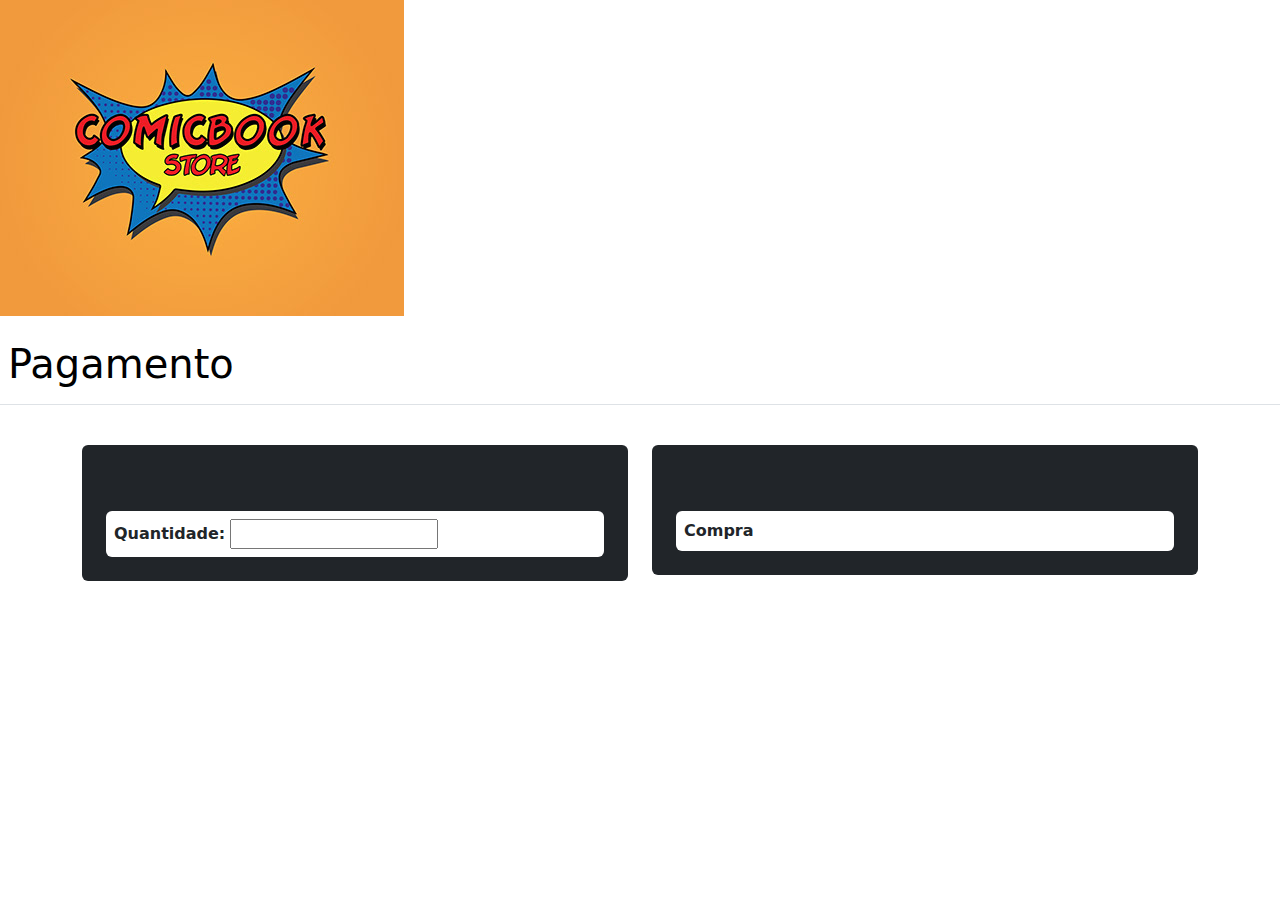
==== resumo.html @ fdbf29ac "ajeitando" ====
<!-- Uso do Bootstrap 5 -->

<!DOCTYPE html>
<html lang="pt_br">
<head>
    <meta charset="UTF-8">
    <meta name="viewport" content="width=device-width, initial-scale=1.0">
    <title>Resumo</title>
    <link
      rel="stylesheet"
      href="https://fonts.googleapis.com/css2?family=Inter:wght@500"
    />
    <title>ComicBook Store</title>
    <link rel="stylesheet" type="text/css" href="style_resumo.css" />
    <link rel="stylesheet" type="text/css" href="style2_resumo.css" />
    <link rel="stylesheet"href="https://cdn.jsdelivr.net/npm/bootstrap@5.3.2/dist/css/bootstrap.min.css"/>
    
</head>
<body>
    <div class="body-t-div-header-tnav-barra-navigation">
        <div class="body-div-header">
            <div class="body-div-loja-container">
              <div class="body-t-link-dropdown-toggle">
                
              </div>
              <div class="body-tt-div-col-sm-7logo-da-loja">
                <div class="body-t-div-col-sm">
                  <div class="body-div-col-sm-1">
                    <div class="body-t-div-col-sm-1">
                      <div class="body-div-col-sm-2">
                      </div>
                    </div>
                  </div>
                </div>
              </div>
              
            </div>
            <a href="index.html">
            <img
                  src="assets/logo.jpg"
                  loading="lazy"
                  class="body-logo-da-loja"
                />
              </a>
              </div>
              <table class="table">
                <thead>
                    <tr>
              <div class="container pt-3 ">
                <th>
                <h1>Pagamento</h1>
            </th>
            </tr>
            </thead>
              </div>
            </table>   

            <div class="container mt-3">
                <div class="row">
                  <!-- Coluna 1 -->
                  <div class="col-sm-6">
                    <div class="mt-4 p-4 bg-dark text-dark rounded w-auto h-auto">
                      <div id="compra" class="resumo-compras">
                        <h3>Meu Carrinho de Compras</h3>
                        <div id="conteudo" class="mt-2 p-2 bg-white text-dark rounded w-auto h-auto">
                            <div id="descricao"></div>
                            <strong><label>Quantidade:</label></strong>
                            <input type="number" class="input-quantidade">
                            </div>
                      </div>
                    </div>
                  </div>
              
                  <!-- Coluna 2 -->
                  <div class="col-sm-6">
                    <div class="mt-4 p-4 bg-dark text-dark rounded w-auto h-auto">
                      <div id="resumo" class="resumo-compras">
                        <h3>Resumo da Compra</h3>
                        <div id="conteudo2" class="mt-2 p-2 bg-white text-dark rounded w-auto h-auto">
                            <strong><label>Compra</label></strong>
                        </div>
                      </div>
                    </div>
                  </div>
                </div>
              </div>
              


            <script src="https://cdn.jsdelivr.net/npm/bootstrap@5.3.2/dist/js/bootstrap.bundle.min.js"></script>
            <script type="text/javascript" src="resumo.js"></script>
            </body>
            </html>
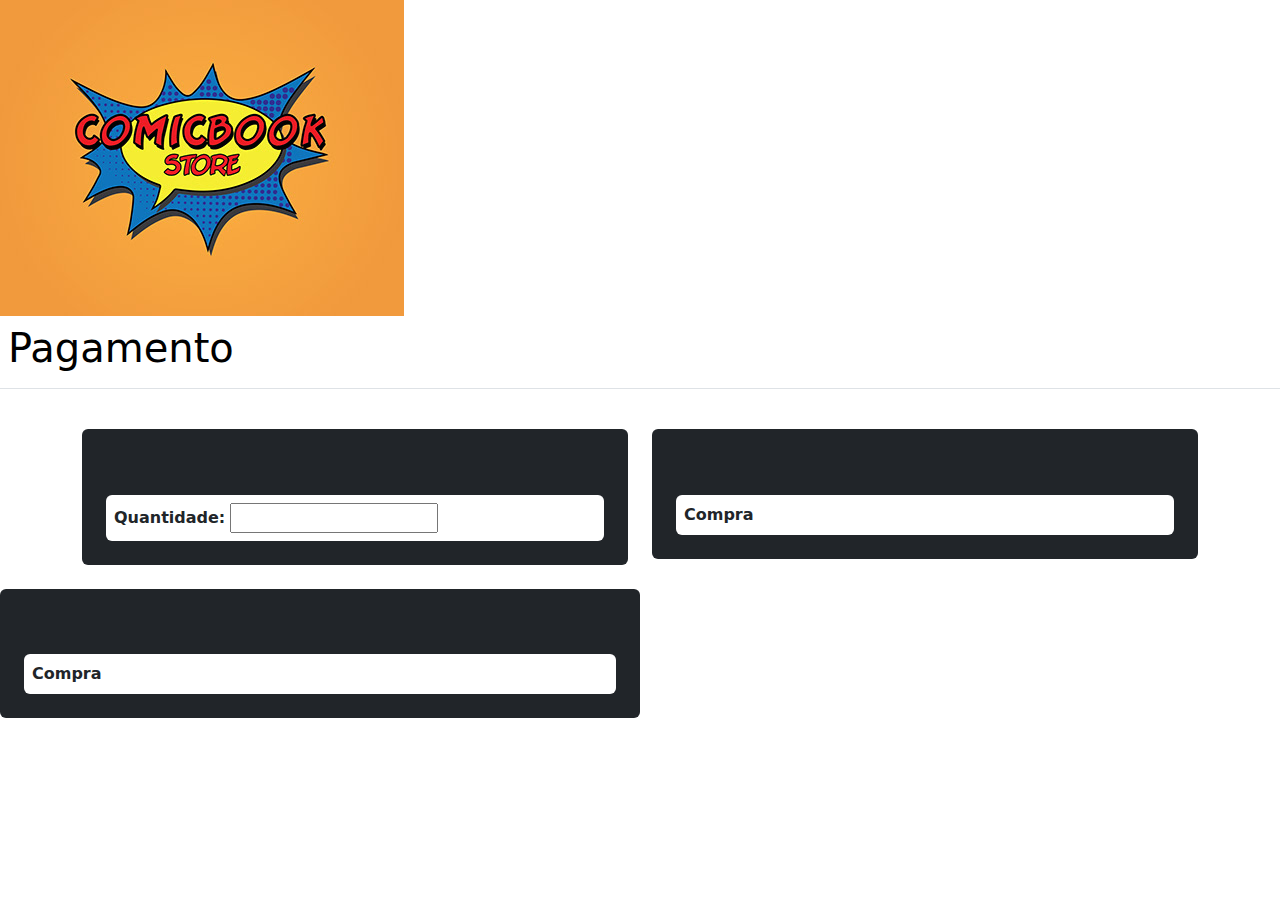
==== commit d0a0bec8: "adicionar e somar produtos no carrinho" ====
--- a/resumo.html
+++ b/resumo.html
@@ -1,93 +1,86 @@
-<!-- Uso do Bootstrap 5 -->
-
 <!DOCTYPE html>
 <html lang="pt_br">
 <head>
     <meta charset="UTF-8">
     <meta name="viewport" content="width=device-width, initial-scale=1.0">
     <title>Resumo</title>
-    <link
-      rel="stylesheet"
-      href="https://fonts.googleapis.com/css2?family=Inter:wght@500"
-    />
+    <link rel="stylesheet" href="https://fonts.googleapis.com/css2?family=Inter:wght@500" />
     <title>ComicBook Store</title>
     <link rel="stylesheet" type="text/css" href="style_resumo.css" />
     <link rel="stylesheet" type="text/css" href="style2_resumo.css" />
-    <link rel="stylesheet"href="https://cdn.jsdelivr.net/npm/bootstrap@5.3.2/dist/css/bootstrap.min.css"/>
-    
+    <link rel="stylesheet" href="https://cdn.jsdelivr.net/npm/bootstrap@5.3.2/dist/css/bootstrap.min.css"/>
 </head>
 <body>
     <div class="body-t-div-header-tnav-barra-navigation">
         <div class="body-div-header">
             <div class="body-div-loja-container">
-              <div class="body-t-link-dropdown-toggle">
-                
-              </div>
-              <div class="body-tt-div-col-sm-7logo-da-loja">
-                <div class="body-t-div-col-sm">
-                  <div class="body-div-col-sm-1">
-                    <div class="body-t-div-col-sm-1">
-                      <div class="body-div-col-sm-2">
-                      </div>
+                <div class="body-t-link-dropdown-toggle"></div>
+                <div class="body-tt-div-col-sm-7logo-da-loja">
+                    <div class="body-t-div-col-sm">
+                        <div class="body-div-col-sm-1">
+                            <div class="body-t-div-col-sm-1">
+                                <div class="body-div-col-sm-2"></div>
+                            </div>
+                        </div>
                     </div>
-                  </div>
                 </div>
-              </div>
-              
             </div>
             <a href="index.html">
-            <img
-                  src="assets/logo.jpg"
-                  loading="lazy"
-                  class="body-logo-da-loja"
-                />
-              </a>
-              </div>
-              <table class="table">
-                <thead>
-                    <tr>
-              <div class="container pt-3 ">
-                <th>
-                <h1>Pagamento</h1>
-            </th>
-            </tr>
+            <img src="assets/logo.jpg" loading="lazy" class="body-logo-da-loja"/>
+            </a>
+        </div>
+        <table class="table">
+            <thead>
+                <tr>
+                    <th><h1>Pagamento</h1></th>
+                </tr>
             </thead>
-              </div>
-            </table>   
+        </table>   
+        <div class="container mt-3">
+            <div class="row">
+                <!-- Coluna 1 -->
+                <div class="col-sm-6">
+                    <div class="mt-4 p-4 bg-dark text-dark rounded w-auto h-auto">
+                        <div id="compra" class="resumo-compras">
+                            <h3> Meu Carrinho de Compras</h3>
+                            <div id="conteudo" class="mt-2 p-2 bg-white text-dark rounded w-auto h-auto">
+                                <div id="descricao"></div>
+                                <strong><label>Quantidade:</label></strong>
+                                <input type="number" id="QtdeProduto" class="input-quantidade" name="input-quantidade">
+                            </div>
+                        </div>
+                    </div>
+                </div>
+                <!-- Coluna 2 -->
+                <div class="col-sm-6">
+                    <div class="mt-4 p-4 bg-dark text-dark rounded w-auto h-auto">
+                        <div id="resumo" class="resumo-compras">
+                            <h3>Resumo da Compra</h3>
+                            <div id="conteudo2" class="mt-2 p-2 bg-white text-dark rounded w-auto h-auto">
+                                <strong><label>Compra</label></strong>
+                                <div id="valorTotal"></div>
+                            </div>
+                        </div>
+                    </div>
+                </div>
+            </div>
+        </div>
 
-            <div class="container mt-3">
-                <div class="row">
-                  <!-- Coluna 1 -->
-                  <div class="col-sm-6">
+        <div class="col-sm-6">
                     <div class="mt-4 p-4 bg-dark text-dark rounded w-auto h-auto">
-                      <div id="compra" class="resumo-compras">
-                        <h3>Meu Carrinho de Compras</h3>
-                        <div id="conteudo" class="mt-2 p-2 bg-white text-dark rounded w-auto h-auto">
-                            <div id="descricao"></div>
-                            <strong><label>Quantidade:</label></strong>
-                            <input type="number" class="input-quantidade">
+                        <div id="resumo" class="resumo-compras">
+                            <h3>Resumo da Compra</h3>
+                            <div id="conteudo2" class="mt-2 p-2 bg-white text-dark rounded w-auto h-auto">
+                                <strong><label>Compra</label></strong>
+                                <div id="valorTotal"></div>
                             </div>
-                      </div>
+                        </div>
                     </div>
-                  </div>
-              
-                  <!-- Coluna 2 -->
-                  <div class="col-sm-6">
-                    <div class="mt-4 p-4 bg-dark text-dark rounded w-auto h-auto">
-                      <div id="resumo" class="resumo-compras">
-                        <h3>Resumo da Compra</h3>
-                        <div id="conteudo2" class="mt-2 p-2 bg-white text-dark rounded w-auto h-auto">
-                            <strong><label>Compra</label></strong>
-                        </div>
-                      </div>
-                    </div>
-                  </div>
                 </div>
-              </div>
-              
+            </div>
+        </div>
 
-
-            <script src="https://cdn.jsdelivr.net/npm/bootstrap@5.3.2/dist/js/bootstrap.bundle.min.js"></script>
-            <script type="text/javascript" src="resumo.js"></script>
-            </body>
-            </html>+        <script src="https://cdn.jsdelivr.net/npm/bootstrap@5.3.2/dist/js/bootstrap.bundle.min.js"></script>
+        <script type="text/javascript" src="resumo.js"></script>
+    </body>
+</html>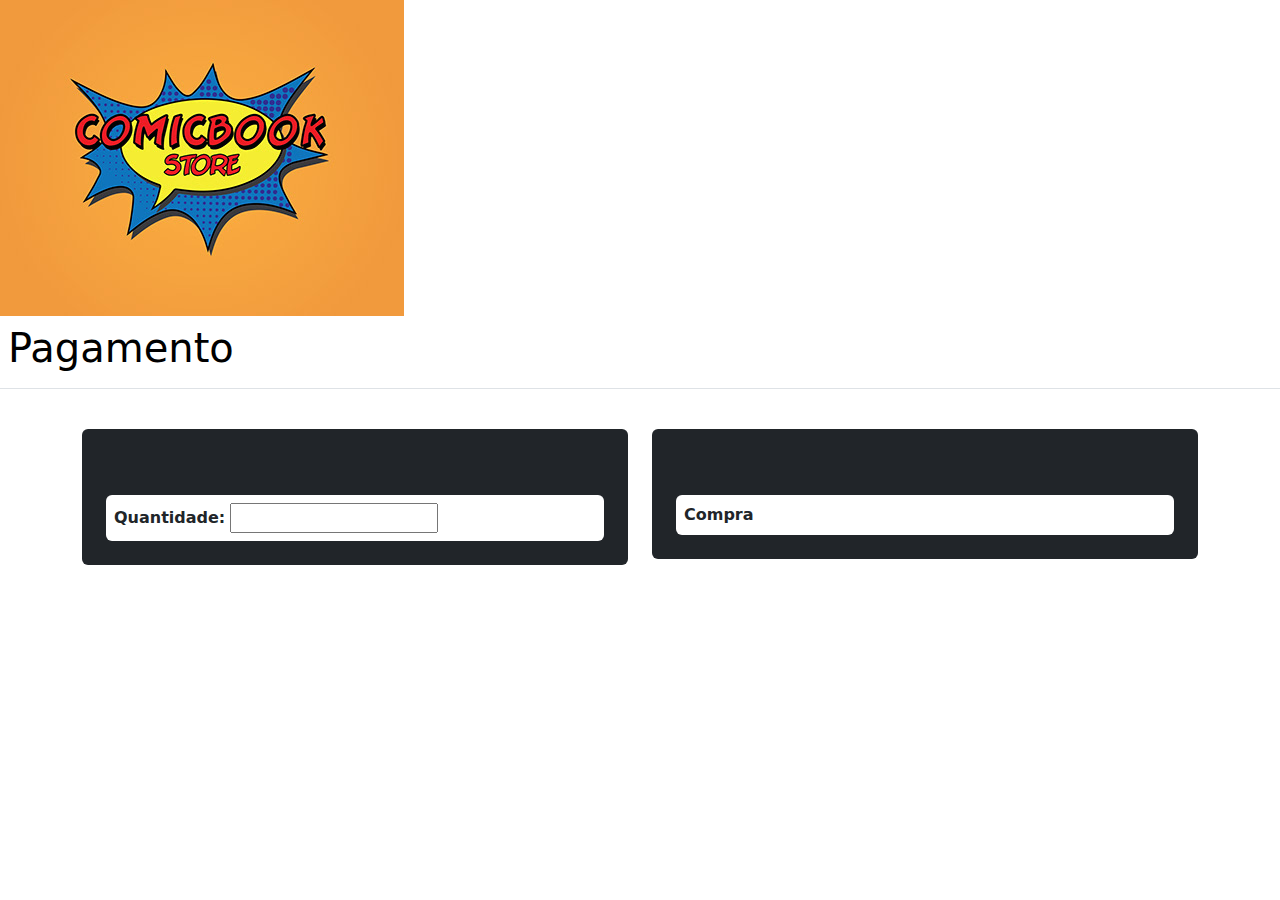
==== commit 917b4643: "alterações finais que deram" ====
--- a/resumo.html
+++ b/resumo.html
@@ -66,19 +66,6 @@
             </div>
         </div>
 
-        <div class="col-sm-6">
-                    <div class="mt-4 p-4 bg-dark text-dark rounded w-auto h-auto">
-                        <div id="resumo" class="resumo-compras">
-                            <h3>Resumo da Compra</h3>
-                            <div id="conteudo2" class="mt-2 p-2 bg-white text-dark rounded w-auto h-auto">
-                                <strong><label>Compra</label></strong>
-                                <div id="valorTotal"></div>
-                            </div>
-                        </div>
-                    </div>
-                </div>
-            </div>
-        </div>
 
         <script src="https://cdn.jsdelivr.net/npm/bootstrap@5.3.2/dist/js/bootstrap.bundle.min.js"></script>
         <script type="text/javascript" src="resumo.js"></script>
